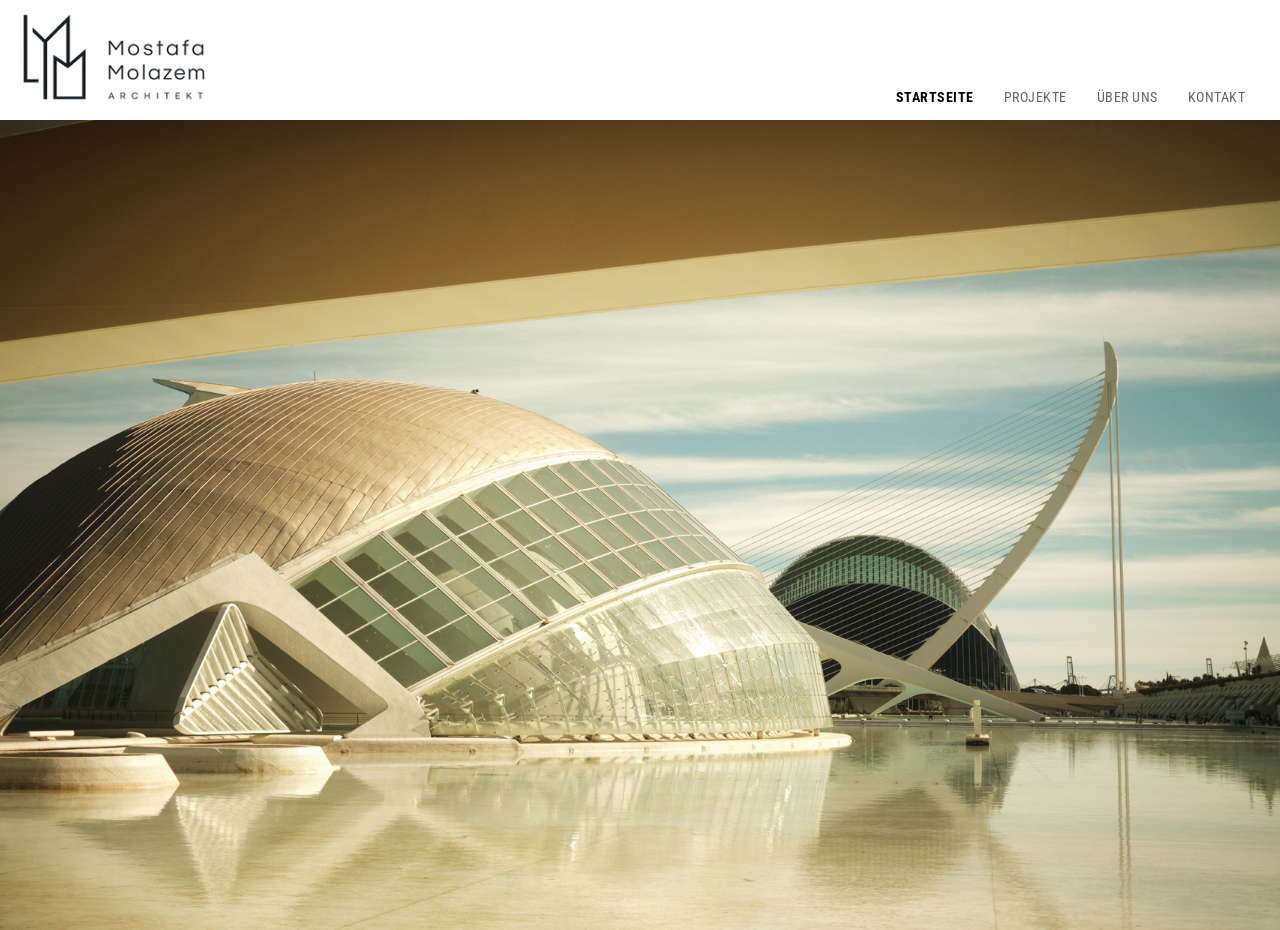
==== index.html @ 149d0c51 "Erster Commit: Architekten-Website" ====
<!DOCTYPE html>
<html lang="de">

<head>
    <meta charset="UTF-8">
    <meta name="viewport" content="width=device-width, initial-scale=1.0">

    <title>Architekt</title>

    <link rel="preconnect" href="https://fonts.googleapis.com">
    <link rel="preconnect" href="https://fonts.gstatic.com" crossorigin>
    <link href="https://fonts.googleapis.com/css2?family=Roboto+Condensed:wght@300;400;500&display=swap" rel="stylesheet">

    <link rel="stylesheet" href="style.css">
</head>

<body>

    <!-- Kopfbereich -->
    <header class="header">

        <div class="logo">
            <img src="image/logo.png" alt="">
        </div>

        <!-- Hamburger-Button -->
    <button class="hamburger" id="hamburger" aria-label="Menü öffnen">
        <span></span>
        <span></span>
        <span></span>
    </button>

        <nav class="nav-menu" id="navMenu">
          <a href="index.html" class="active">STARTSEITE</a>
          <a href="projekte.html">PROJEKTE</a>
          <a href="team.html">ÜBER UNS</a>
          <a href="kontakt.html">KONTAKT</a>
      </nav>
    </header>


    <!-- Slideshow -->
    
<main class="slideshow">

    <div class="slide active">
        <img src="image/slide1.jpg" alt="Architektur">
    </div>

    <div class="slide">
        <img src="image/slide2.jpg" alt="Architektur">
    </div>

    <div class="slide">
        <img src="image/slide3.jpg" alt="Architektur">
    </div>

    <div class="slide">
        <img src="image/slide4.jpg" alt="Architektur">
    </div>

</main>

    


    <script src="script.js"></script>

</body>
</html>
---- style.css ----
* {
    box-sizing: border-box;
}

html,
body {
    margin: 0;
    padding: 0;
    width: 100%;
    height: 100%;
}

body {
    margin: 0;
    padding: 0;
    font-family: 'Roboto Condensed', sans-serif;
    background-color: #f9f9f9;
}


/* =========================
   HEADER
   ========================= */

.header {
    background-color: #ffffff;
    display: flex;
    justify-content: space-between;
    align-items: center;     /* ← Logo vertikal zentriert */
    height: 120px;
    /*padding: 0 35px 25px 35px;*/
    padding: 0 35px 5px 20px;
     position: relative;         /* ← für die Navigation */
}

/* Logo */
.logo {
    display: flex;
    align-items: center;
    padding-bottom: 2px;
}

.logo img {
    height: 90px;          /* ← Passe die Höhe an */
    width: auto;
    display: block;
}


/* Navigation */

nav {
    display: flex;
    gap: 30px;
    align-items: center;
    align-self: flex-end;       /* ← Navigation am unteren Rand */
    padding-bottom: 10px;       /* ← etwas Abstand nach unten */
}

nav a {
    text-decoration: none;

    font-family: 'Roboto Condensed', sans-serif;
    font-size: 13.5px;

    color: #666666;

    letter-spacing: 0.5px;

    transition: 0.3s;
}

/* Aktive Seite */
nav a.active {
    color: #000000;
    font-weight: 700;
}

/* Hover */
nav a:hover {
    color: #000000;
}


/* =========================
   SLIDESHOW
   ========================= */

.slideshow {
    position: relative;

    width: 100%;
    height: calc(100vh - 90px);

    overflow: hidden;
}


/* Einzelnes Bild */

.slide {
    position: absolute;

    inset: 0;

    opacity: 0;

    transition: opacity 0.8s ease;
}


/* Aktuelles Bild */

.slide.active {
    opacity: 1;
}


/* Bild */

.slide img {
    width: 100%;
    height: 100%;

    object-fit: cover;

    display: block;
}


/* =========================
   KATEGORIEN
   ========================= */

.projekt-navigation {

    width: 100%;

    background: #f9f9f9;

    border-top: 1px solid #ececec;
    border-bottom: 1px solid #ececec;

    padding: 18px 30px;

    display: flex;
    flex-wrap: wrap;

    justify-content: center;

    gap: 50px;
}

.projekt-navigation a {

    text-decoration: none;

    color: #8a8a8a;

    font-family: 'Roboto Condensed', sans-serif;

    font-size: 13px;

    font-weight: 400;

    transition: .3s;

    padding: 4px 8px;          /* ← links/rechts mehr Platz */
}

.projekt-navigation a:hover {

    color: #000;
}

.projekt-navigation a.active {

    color: #000;
    font-weight: 700;
}

/* =========================
   PROJEKT-GALERIE
   ========================= */

.project-gallery {
    display: grid;

    grid-template-columns: repeat(5, 1fr);

    gap: 2px;

    width: 100%;
}

.gallery-item {
    width: 100%;
    aspect-ratio: 1 / 1;

    overflow: hidden;

    background: #eee;

    cursor: pointer;
}

.gallery-item img {
    width: 100%;
    height: 100%;

    display: block;

    object-fit: cover;

    transition: transform 0.5s ease;
}

.gallery-item:hover img {
    transform: scale(1.04);
}

/* =========================
   KATEGORIE – WEISSE FLÄCHE
   ========================= */


.project-category {
    width: 100%;               /* ← ganze Breite */
    background-color: #ffffff;
    padding: 0px 0;
    margin: 0;
}

.category-images {
    display: flex;
    flex-wrap: wrap;
    justify-content: flex-start;
    align-items: center;
    gap: 3px;
    width: 100%;               /* ← ganze Breite */
    padding: 0 20px;           /* ← etwas Abstand zum Rand */
}


/* einzelne Bilder */
.category-images .gallery-item {
    flex: 1 1 calc(20% - 3px);
    aspect-ratio: 4 / 3;
    max-width: calc(20% - 3px);
    min-width: 150px;
    overflow: hidden;
}

.category-images .gallery-item img {
    width: 100%;
    height: 100%;
    object-fit: cover;
    display: block;
    filter: grayscale(80%);
    transition: filter 0.5s ease, transform 0.5s ease;
}

.category-images .gallery-item:hover img {
    transform: scale(1.15);
    filter: grayscale(0%);
}

/* =========================
   LIGHTBOX
   ========================= */

.lightbox-overlay {
    display: none;
    position: fixed;
    inset: 0;
    background-color: rgba(0, 0, 0, 0.8);
    z-index: 1000;
    justify-content: center;
    align-items: center;
}

.lightbox-overlay.active {
    display: flex;
}

.lightbox-box {
    background-color: #ffffff;
    padding: 50px 50px 40px 50px;    /* ← mehr Platz rundherum */
    border-radius: 4px;
    max-width: 98vw;                 /* ← fast ganze Breite */
    max-height: 98vh;                /* ← fast ganze Höhe */
    box-shadow: 0 20px 60px rgba(0, 0, 0, 0.3);
    position: relative;
    display: flex;
    flex-direction: column;
    align-items: center;
}



.lightbox-close {
    position: absolute;              /* ← bleibt absolute */
    top: 10px;                       /* ← Abstand vom Rand der Box */
    right: 18px;                     /* ← Abstand vom Rand der Box */
    font-size: 36px;
    font-weight: 300;
    color: #333;
    cursor: pointer;
    transition: 0.3s;
    line-height: 1;
    z-index: 10;                     /* ← sicherstellen, dass es über der Box ist */
}

.lightbox-close:hover {
    transform: rotate(90deg);
    color: #000;
}

.lightbox-info {
    width: 100%;
    text-align: right;
    margin-top: 12px;
    padding-right: 4px;
}

.lightbox-info h3 {
    font-family: 'Roboto Condensed', sans-serif;
    font-weight: 700;
    font-size: 18px;
    letter-spacing: 1px;
    color: #1a1a1a;
    margin: 0;
}

.lightbox-info p {
    font-family: 'Roboto Condensed', sans-serif;
    font-weight: 300;
    font-size: 14px;
    color: #666;
    margin: 2px 0 0 0;
}

/* =========================
   LIGHTBOX PFEILE
   ========================= */

.lightbox-arrow {
    position: absolute;
    top: 50%;
    transform: translateY(-50%);
    background: rgba(255, 255, 255, 0.9);
    border: none;
    font-size: 40px;
    font-weight: 300;
    color: #333;
    cursor: pointer;
    padding: 10px 16px;
    border-radius: 4px;
    transition: 0.3s;
    z-index: 10;
    box-shadow: 0 2px 10px rgba(0, 0, 0, 0.1);
    line-height: 1;
}

.lightbox-arrow:hover {
    background: #ffffff;
    color: #000;
    box-shadow: 0 4px 20px rgba(0, 0, 0, 0.2);
}

.lightbox-arrow-left {
    left: 10px;
}

.lightbox-arrow-right {
    right: 10px;
}


/* =========================
   GALERIE – AUSBLENDEN
   ========================= */

.category-images.shrink {
    transition: all 0.6s ease;
}

.category-images .gallery-item.falling {
    animation: fallDown 0.6s ease forwards;
}

@keyframes fallDown {
    0% {
        opacity: 1;
        transform: translateY(0) scale(1);
    }
    100% {
        opacity: 0;
        transform: translateY(200px) scale(0.8);
    }
}

.category-images .gallery-item.staying {
    animation: stayVisible 0.6s ease forwards;
}

@keyframes stayVisible {
    0% {
        opacity: 1;
        transform: scale(1);
    }
    100% {
        opacity: 1;
        transform: scale(1);
    }
}

/* =========================
   LIGHTBOX – SANFTES EINBLENDEN
   ========================= */

.lightbox-image {
    max-width: 92vw;
    max-height: 85vh;
    object-fit: contain;
    display: block;
    opacity: 0;
    transform: scale(0.95) translateY(15px);
    filter: blur(4px);
    transition: all 0.8s ease-out;
}

.lightbox-overlay.active .lightbox-image {
    opacity: 1;
    transform: scale(1) translateY(0);
    filter: blur(0);
}

.lightbox-overlay.active .lightbox-image {
    opacity: 1;
    transform: scale(1) translateY(0);
    filter: blur(0);
}

/* Beim Schließen – sanft verschwinden */
.lightbox-overlay .lightbox-image {
    transition: all 4s ease-in;
}

/* =========================
   GALERIE – RÜCKKEHR
   ========================= */

.category-images .gallery-item.returning {
    animation: returnUp 0.8s ease forwards;
}

@keyframes returnUp {
    0% {
        opacity: 0;
        transform: translateY(200px) scale(0.8);
    }
    100% {
        opacity: 1;
        transform: translateY(0) scale(1);
    }
}


/* =========================
   TEAM
   ========================= */



.team-section {
    width: 100%;
    
    padding: 30px 100px 30px 100px;   /* ← links/rechts mehr Abstand */
    display: flex;
    justify-content: center;
    margin-top: 10px;
}


.team-container {
    display: flex;
    align-items: flex-end;
    gap: 60px;
    max-width: 900px;
    width: 100%;
    padding: 40px 50px;
    background-color: #ffffff;
    border-radius: 8px;
    box-shadow: 0 2px 10px rgba(0, 0, 0, 0.04);
    margin: 0 auto;            /* ← zusätzlich: perfekte Zentrierung */
}

.team-image {
    flex: 1;
}

.team-image img {
    width: 100%;
    height: auto;
    display: block;
    border-radius: 8px;
    box-shadow: 0 4px 20px rgba(0, 0, 0, 0.08);
}

.team-info {
    flex: 1;
}

.team-info .email {
    font-family: 'Roboto Condensed', sans-serif;
    font-size: 15px;
    font-weight: 300;
    color: #1a1a1a;           /* ← etwas dunkler für bessere Lesbarkeit */
    margin: 2px 0 0 0;
}

.team-info h2 {
    font-family: 'Roboto Condensed', sans-serif;
    font-size: 28px;
    font-weight: 700;
    color: #1a1a1a;
    margin: 0 0 5px 0;
    letter-spacing: 1px;
}

.team-info .role {
    font-family: 'Roboto Condensed', sans-serif;
    font-size: 16px;
    font-weight: 400;
    color: #888888;
    margin: 0 0 15px 0;
    letter-spacing: 0.5px;
}

.team-info .description {
    font-family: 'Roboto Condensed', sans-serif;
    font-size: 15px;
    font-weight: 300;
    color: #666666;
    line-height: 1.8;
    margin: 0;
}

/* =========================
   TEAM – SANFTES EINBLENDEN
   ========================= */

.team-image img {
    width: 100%;
    height: auto;
    display: block;
    border-radius: 8px;
    box-shadow: 0 4px 20px rgba(0, 0, 0, 0.08);
    opacity: 0;                      /* ← startet unsichtbar */
    transform: scale(0.95);          /* ← startet etwas kleiner */
    animation: fadeInUp 1.2s ease forwards;  /* ← 1.2s Dauer */
}

@keyframes fadeInUp {
    0% {
        opacity: 0;
        transform: scale(0.95) translateY(20px);
    }
    100% {
        opacity: 1;
        transform: scale(1) translateY(0);
    }
}

/* =========================
   HANDY / TABLET
   ========================= */

/* =========================
   HAMBURGER-MENÜ
   ========================= */

.hamburger {
    display: none;
    flex-direction: column;
    justify-content: space-between;
    width: 30px;
    height: 22px;
    background: transparent;
    border: none;
    cursor: pointer;
    padding: 0;
    z-index: 1001;
}

.hamburger span {
    display: block;
    width: 100%;
    height: 3px;
    background: #333333;
    border-radius: 3px;
    transition: all 0.3s ease;
}

.hamburger.active span:nth-child(1) {
    transform: translateY(9px) rotate(45deg);
}

.hamburger.active span:nth-child(2) {
    opacity: 0;
}

.hamburger.active span:nth-child(3) {
    transform: translateY(-9px) rotate(-45deg);
}


/* =========================
   KATEGORIE-HAMBURGER (gleiches Design wie oben)
   ========================= */

.category-hamburger {
    display: none;
    flex-direction: column;
    justify-content: space-between;
    align-items: flex-start;
    width: 30px;
    height: 22px;
    background: transparent;
    border: none;
    cursor: pointer;
    padding: 0;
    gap: 0;
}

.category-hamburger span {
    display: block;
    width: 100%;
    height: 3px;
    background: #8a8a8a;
    border-radius: 3px;
    transition: all 0.3s ease;
}

.category-hamburger span:nth-child(2) {
    width: 100%;          /* ← alle gleich lang */
}

.category-hamburger span:nth-child(3) {
    width: 100%;          /* ← alle gleich lang */
}

.category-hamburger .category-label {
    display: none;        /* ← Label versteckt, nur Icon */
}

/* Hamburger aktiv (X) – gleiches Verhalten wie oben */
.category-hamburger.active span:nth-child(1) {
    transform: translateY(9px) rotate(45deg);
}

.category-hamburger.active span:nth-child(2) {
    opacity: 0;
}

.category-hamburger.active span:nth-child(3) {
    transform: translateY(-9px) rotate(-45deg);
}

/* =========================
   KATEGORIE-HEADER (Hamburger + Titel)
   ========================= */

.category-header {
    display: none;
}

.category-title {
    display: none;               /* ← auf Desktop versteckt */
}


/* =========================
   HANDY / TABLET
   ========================= */

@media (max-width: 768px) {

    /* === HEADER === */
    .header {
        height: 80px;
        padding: 0 18px;
    }

    .logo img {
        height: 50px;
    }

    /* === HAMBURGER === */
    .hamburger {
        display: flex;
    }

    .nav-menu {
        position: fixed;
        top: 80px;
        left: 0;
        width: 100%;
        height: calc(100vh - 80px);
        background-color: #ffffff;
        flex-direction: column;
        justify-content: center;
        align-items: center;
        gap: 30px;
        transform: translateX(100%);
        transition: transform 0.4s ease;
        z-index: 999;
        box-shadow: 0 10px 30px rgba(0, 0, 0, 0.1);
    }

    .nav-menu.open {
        transform: translateX(0);
    }

    .nav-menu a {
        font-size: 22px;
        font-weight: 400;
        color: #333333;
        text-decoration: none;
        letter-spacing: 1px;
        padding: 10px 0;
    }

    .nav-menu a.active {
        color: #000000;
        font-weight: 700;
    }

    .nav-menu a:hover {
        color: #000000;
    }

    /* === SLIDESHOW === */
    .slideshow {
        height: calc(100vh - 80px);
    }

    /* === KATEGORIEN (graues Band) === */
    .projekt-navigation {
        flex-direction: column;
        align-items: flex-start;
        padding: 15px 20px;
        gap: 10px;
    }

    .projekt-navigation a {
        font-size: 12px;
    }

    /* === KATEGORIE-HAMBURGER === */
    .category-hamburger {
       display: flex;           /* ← auf Handy sichtbar */
    }

    .category-links {
        display: none;
        flex-direction: column;
        align-items: flex-start;
        gap: 8px;
        width: 100%;
        padding-top: 15px;
        border-top: 1px solid #ececec;
    }

    .category-links.open {
        display: flex;
    }

    .category-links a {
        font-size: 14px;
        padding: 6px 0;
    }

    .category-header {
        display: flex;           /* ← auf Handy sichtbar */
        justify-content: flex-start;
        gap: 12px;
        width: 100%;
    }

    .category-title {
        font-size: 16px;
        font-weight: 700;
        color: #000000;
    }

    /* === GALERIE === */
    .category-images .gallery-item {
        flex: 1 1 calc(50% - 3px);
        max-width: calc(50% - 3px);
    }

    /* === TEAM === */
    .team-container {
        flex-direction: column;
        align-items: center;
        padding: 25px 20px;
    }

    .team-image {
        width: 100%;
        max-width: 300px;
    }

    .team-info {
        text-align: center;
    }

    /* === KONTAKT === */
    .contact-section {
        grid-template-columns: 1fr;
        padding: 25px 20px;
        gap: 30px;
    }

    .contact-left h1 {
        font-size: 28px;
    }

    .map-section iframe {
        height: 250px;
    }

    .contact-item i {
        font-size: 20px;
        width: 30px;
    }

    /* === LIGHTBOX === */
    .lightbox-box {
        padding: 30px 20px 20px 20px;
        max-width: 98vw;
        max-height: 98vh;
    }

    .lightbox-image {
        max-width: 90vw;
        max-height: 70vh;
    }

    .lightbox-arrow {
        font-size: 28px;
        padding: 6px 12px;
    }

    .lightbox-arrow-left {
        left: 5px;
    }

    .lightbox-arrow-right {
        right: 5px;
    }

    .lightbox-info h3 {
        font-size: 16px;
    }

    .lightbox-info p {
        font-size: 13px;
    }

    .lightbox-close {
        font-size: 28px;
        top: 8px;
        right: 14px;
    }

    /* === IMPRESSUM === */
    .legal-page {
        margin: 100px 15px 40px 15px;
        padding: 25px 20px;
    }

    .legal-page h1 {
        font-size: 28px;
    }

    .legal-page h2 {
        font-size: 18px;
    }

    .legal-page p {
        font-size: 14px;
    }

}
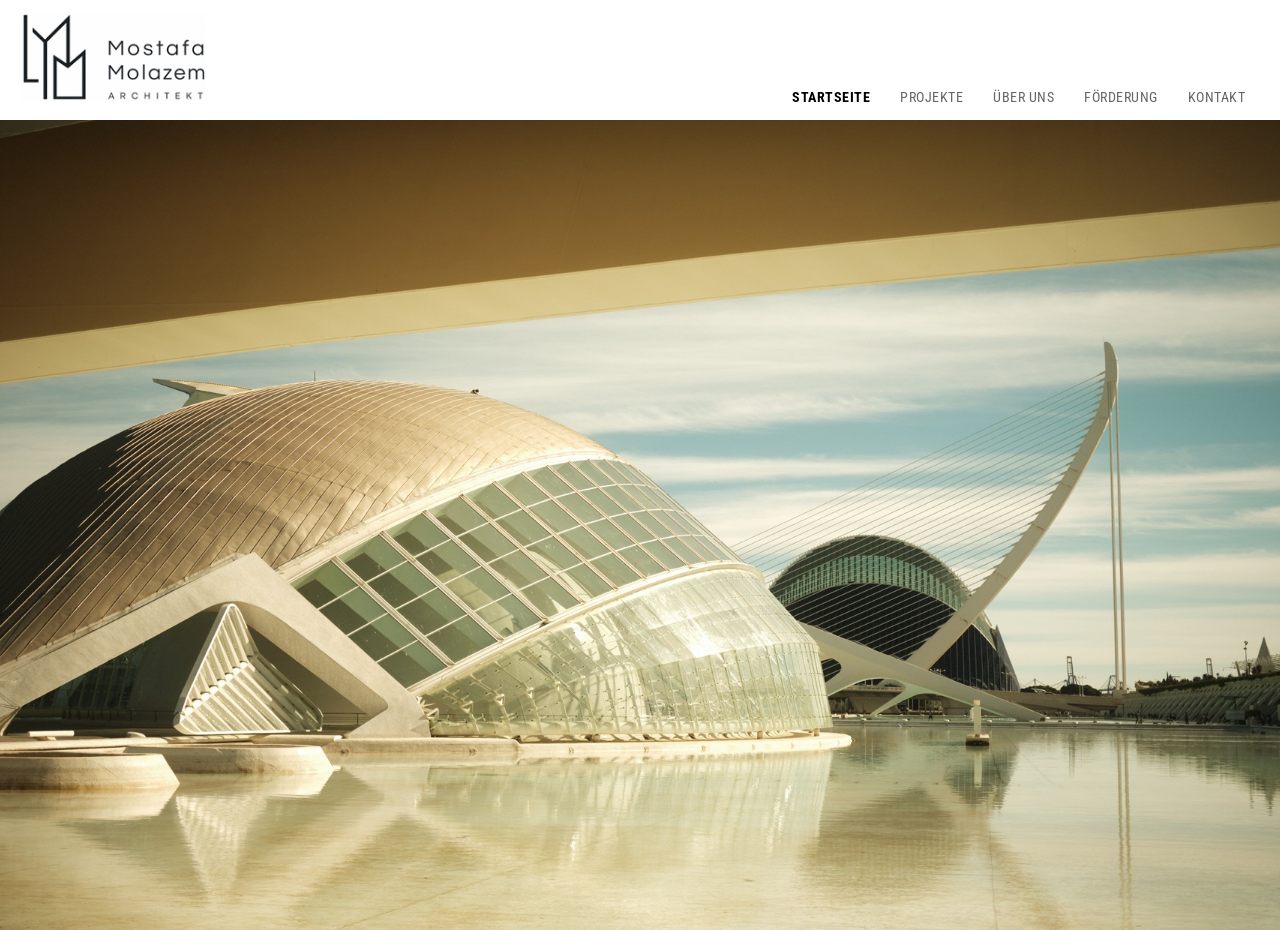
==== commit cac7f7ce: "Förderungs-Check Web-App hinzugefügt" ====
--- a/index.html
+++ b/index.html
@@ -34,6 +34,7 @@
           <a href="index.html" class="active">STARTSEITE</a>
           <a href="projekte.html">PROJEKTE</a>
           <a href="team.html">ÜBER UNS</a>
+          <a href="foerderung.html">FÖRDERUNG</a>        <!-- ← NEU -->
           <a href="kontakt.html">KONTAKT</a>
       </nav>
     </header>
@@ -66,5 +67,13 @@
 
     <script src="script.js"></script>
 
+    <!-- Video-Overlay (nur auf Handys) -->
+    <div class="video-overlay" id="videoOverlay">
+            <video id="introVideo" muted playsinline>
+            <source src="video/Intro.mp4" type="video/mp4">
+            Dein Browser unterstützt kein Video.
+        </video>
+    </div>
+
 </body>
 </html>
--- a/style.css
+++ b/style.css
@@ -149,6 +149,8 @@
     justify-content: center;
 
     gap: 50px;
+    position: relative;   /* ← NEU: für absolute Positionierung der Links */
+    z-index: 10;          /* ← NEU: über der Galerie */
 }
 
 .projekt-navigation a {
@@ -572,6 +574,10 @@
         transform: scale(1) translateY(0);
     }
 }
+@keyframes fadeIn {
+    0% { opacity: 0; }
+    100% { opacity: 1; }
+}
 
 /* =========================
    HANDY / TABLET
@@ -682,10 +688,96 @@
 
 
 /* =========================
+   KATEGORIE-BUTTON (nur auf Handys)
+   ========================= */
+
+.category-btn {
+    display: none;              /* ← auf Desktop versteckt */
+    align-items: center;
+    justify-content: center;
+    gap: 12px;
+    width: calc(100% - 30px);
+    max-width: 400px;
+    margin: 8px auto;
+    padding: 14px 20px;
+    background-color: #1a1a1a;
+    color: #ffffff;
+    border: none;
+    border-radius: 0px;
+    font-family: 'Roboto Condensed', sans-serif;
+    font-size: 16px;
+    font-weight: 700;
+    letter-spacing: 1px;
+    cursor: pointer;
+    transition: background-color 0.3s ease;
+}
+
+.category-btn:hover {
+    background-color: #333333;
+}
+
+.category-btn .hamburger-icon {
+    font-size: 22px;
+    line-height: 1;
+    color: #ffffff;
+}
+
+.category-btn .category-btn-text {
+    font-size: 16px;
+    font-weight: 700;
+    color: #ffffff;
+    letter-spacing: 0.5px;
+}
+
+
+/* =========================
+   VIDEO-OVERLAY (Handy)
+   ========================= */
+
+.video-overlay {
+    display: none;
+    position: fixed;
+    inset: 0;
+    background-color: #000000;
+    z-index: 2000;
+    justify-content: center;
+    align-items: center;
+    padding: 20px;   
+    opacity: 0;                     /* ← startet unsichtbar */
+    transition: opacity 1s ease;    /* ← sanfter Übergang */
+}
+
+.video-overlay.active {
+    display: flex;
+    opacity: 1;                     /* ← voll sichtbar */
+    animation: fadeIn 1s ease forwards;
+}
+
+.video-overlay.fading-out {
+    opacity: 0;                     /* ← wird unsichtbar */
+    pointer-events: none;
+    transition: opacity 1s ease;
+}
+
+.video-overlay video {
+    width: 100%;
+    height: 100%;
+    object-fit: contain;    /* ← von cover auf contain geändert */
+    display: block;
+}
+
+/* =========================
    HANDY / TABLET
    ========================= */
 
 @media (max-width: 768px) {
+
+    .video-overlay {
+        display: none;
+    }
+    .video-overlay.active {
+        display: flex;
+    }
 
     /* === HEADER === */
     .header {
@@ -697,7 +789,7 @@
         height: 50px;
     }
 
-    /* === HAMBURGER === */
+    /* === HAMBURGER (Hauptnavigation) === */
     .hamburger {
         display: flex;
     }
@@ -737,40 +829,59 @@
         font-weight: 700;
     }
 
-    .nav-menu a:hover {
-        color: #000000;
-    }
-
     /* === SLIDESHOW === */
     .slideshow {
         height: calc(100vh - 80px);
     }
 
-    /* === KATEGORIEN (graues Band) === */
+    /* === GRAUES BAND === */
     .projekt-navigation {
         flex-direction: column;
-        align-items: flex-start;
-        padding: 15px 20px;
+        align-items: center;
+        padding: 15px 15px;
         gap: 10px;
-    }
-
-    .projekt-navigation a {
-        font-size: 12px;
-    }
-
-    /* === KATEGORIE-HAMBURGER === */
-    .category-hamburger {
-       display: flex;           /* ← auf Handy sichtbar */
-    }
-
+        position: relative;   /* ← wichtig für absolute Positionierung */
+        z-index: 10;          /* ← über der Galerie */
+        background: #f9f9f9;
+        border-bottom: none;  /* ← damit die Links die Linie nicht doppelt haben */
+    }
+
+    /* === KATEGORIE-BUTTON (schwarz) === */
+    .category-btn {
+        display: flex !important;
+        width: fit-content;          /* ← passt sich dem Text an */
+        padding: 12px 20px;          /* ← etwas weniger Padding */
+        font-size: 15px;             /* ← etwas kleinere Schrift */
+        border-radius: 0px;         /* ← abgerundet für Button-Look */
+        margin: 0 auto;  
+    }
+
+    .category-btn .hamburger-icon {
+         font-size: 20px;
+    }
+
+    .category-btn .category-btn-text {
+         font-size: 15px;
+    }
+
+    /* === KATEGORIE-LINKS === */
     .category-links {
         display: none;
-        flex-direction: column;
-        align-items: flex-start;
-        gap: 8px;
+        flex-direction: row;          /* ← horizontal */
+        flex-wrap: wrap;              /* ← umbrechen */
+        justify-content: center;      /* ← zentriert */
+        align-items: center;
+        gap: 8px 12px;                /* ← Abstand zwischen den Links */
         width: 100%;
-        padding-top: 15px;
+        padding: 15px 10px;
+        background-color: #f9f9f9;
         border-top: 1px solid #ececec;
+        border-bottom: 1px solid #ececec;
+        position: absolute;
+        top: 100%;
+        left: 0;
+        z-index: 20;
+        box-shadow: 0 4px 10px rgba(0, 0, 0, 0.05);
     }
 
     .category-links.open {
@@ -778,21 +889,34 @@
     }
 
     .category-links a {
-        font-size: 14px;
-        padding: 6px 0;
-    }
-
-    .category-header {
-        display: flex;           /* ← auf Handy sichtbar */
-        justify-content: flex-start;
-        gap: 12px;
-        width: 100%;
-    }
-
-    .category-title {
-        font-size: 16px;
+        font-size: 13px;
+        padding: 6px 10px;
+        text-align: center;
+        text-decoration: none;
+        color: #8a8a8a;
+        font-family: 'Roboto Condensed', sans-serif;
+        font-weight: 400;
+        transition: .3s;
+        white-space: nowrap;           /* ← verhindert Umbruch im Link */
+        border: 1px solid transparent;  /* ← für späteren Hover-Effekt */
+        border-radius: 4px;
+    }
+
+    .category-links a:hover {
+        color: #000;
+        border-color: #e0e0e0;
+    }
+
+    .category-links a.active {
+        color: #000;
         font-weight: 700;
-        color: #000000;
+        border-color: #cccccc;
+    }
+
+    /* === GALERIE === */
+    .project-category {
+        position: relative;
+        z-index: 1;           /* ← unter den Kategorie-Links */
     }
 
     /* === GALERIE === */
